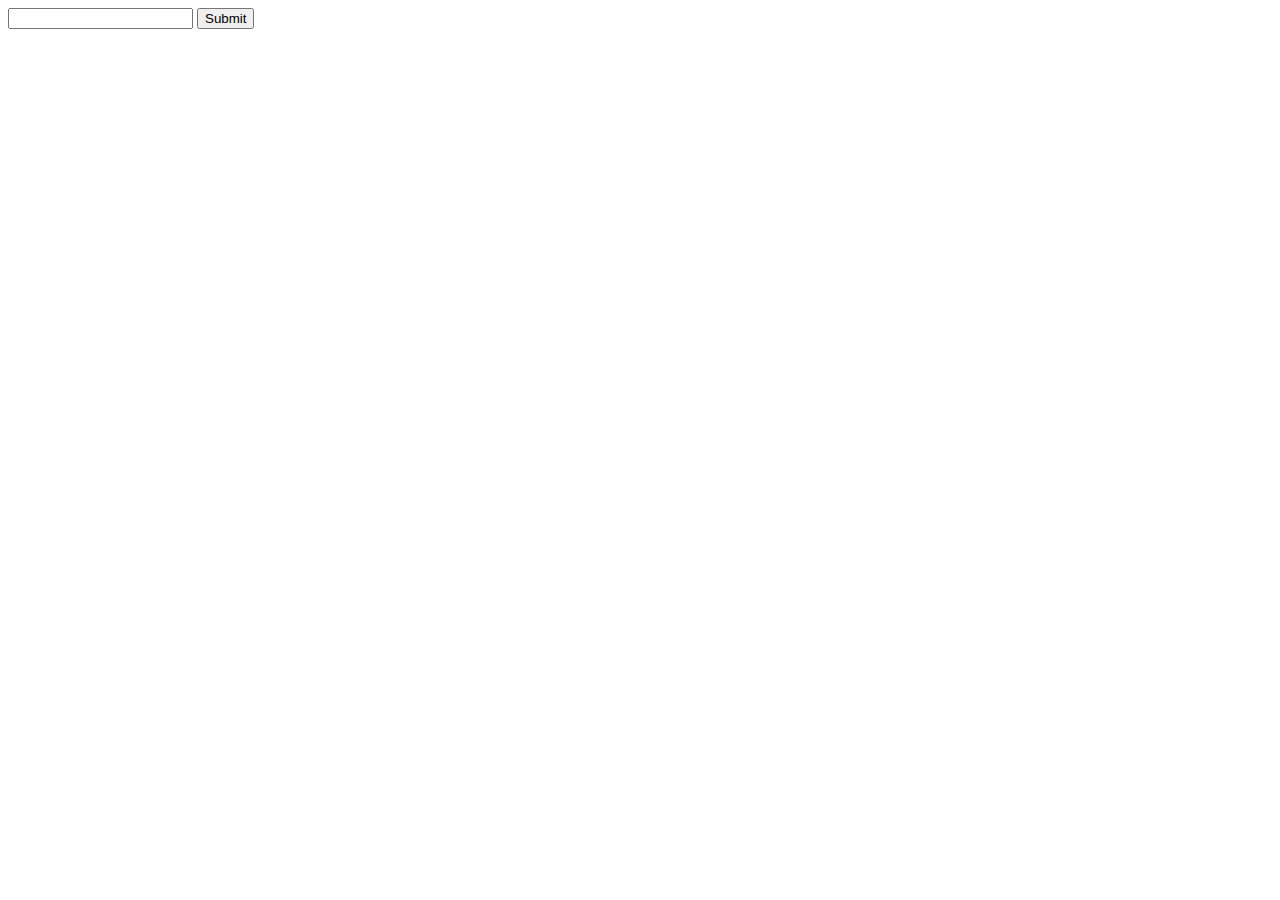
==== nwm.html @ 5f6dc06d "Add files via upload" ====
<html>
<head>
<title>Redirect to Another Website</title>
</head>
<body>
<form>
<input type="text" name="password" />
<input type="submit" value="Submit" />
</form>
<script>
function redirect() {
  var password = document.getElementById("password").value;
  if (password == "password") {
    window.location.href = "http://www.example.com";
  }
}
</script>
</body>
</html>
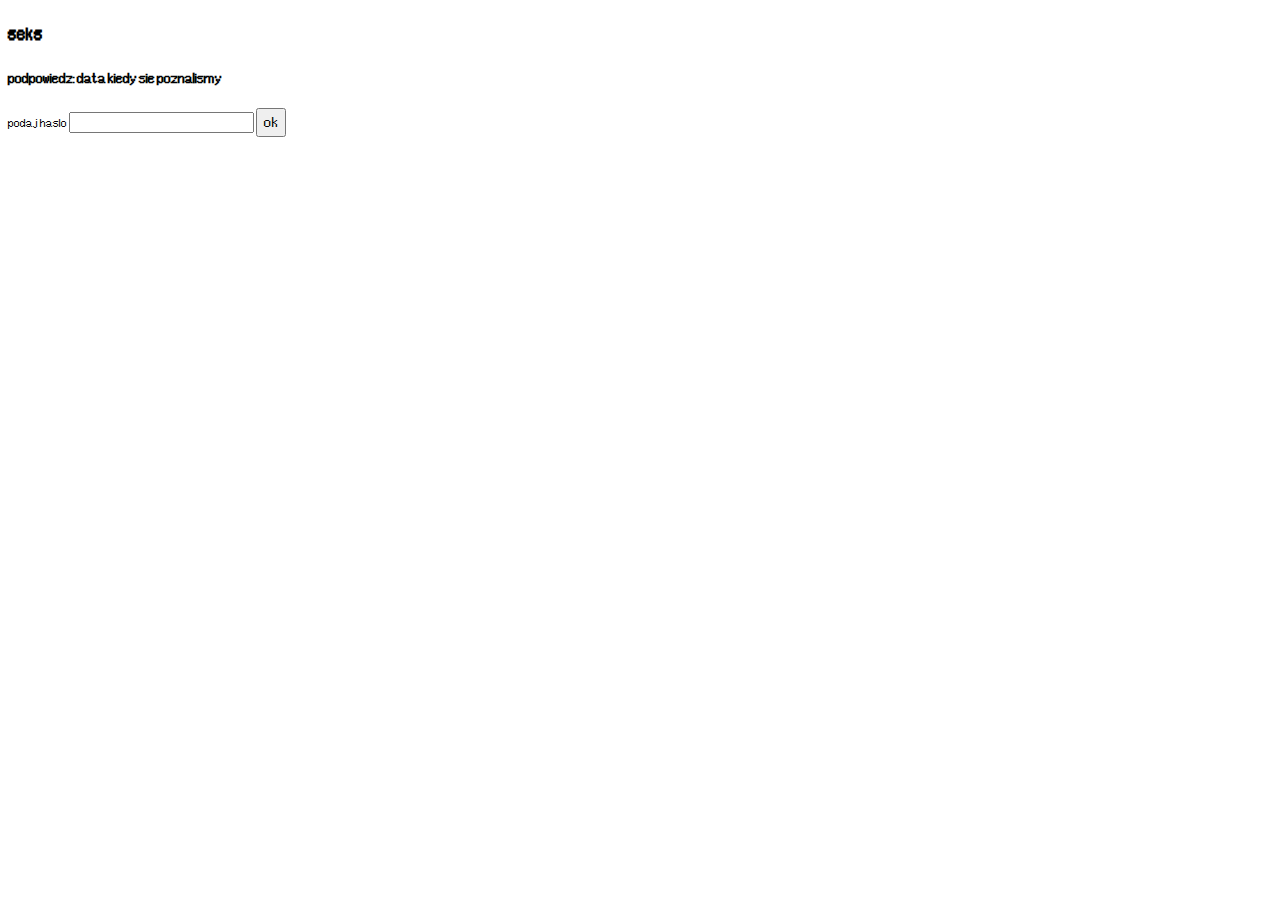
==== commit 42459af4: "Update nwm.html" ====
--- a/nwm.html
+++ b/nwm.html
@@ -1,19 +1,39 @@
-<html>
+<!DOCTYPE html>
+<html lang="en">
 <head>
-<title>Redirect to Another Website</title>
+    <meta charset="UTF-8">
+    <meta name="viewport" content="width=device-width, initial-scale=1.0">
+  <link rel="stylesheet" href="styles.css" type="text/css" charset="utf-8"/>
+  <link rel="icon" type="image/x-icon" href="https://29238746.github.io/huj/draco.ico?">
+    <style type="text/css">
+        		body {
+			font-family: 'pixel_unicode';
+        		}
+label[type='password'] { font-size: 30px; font-family: 'pixel_unicode'; }
+button[type='submit'] { font-size: 20px; font-family: 'pixel_unicode'; }
+
+            </style>
+    <title>uwu</title>
+    <script>
+        function checkPassword(event) {
+            event.preventDefault(); // Prevent the form from submitting the traditional way
+            var password = document.getElementById("password").value;
+            if (password === "2903") {
+                window.location.href = "https://www.example.com"; // Replace with your desired URL
+            } else {
+                document.getElementById("errorSound").play();
+            }
+        }
+    </script>
 </head>
 <body>
-<form>
-<input type="text" name="password" />
-<input type="submit" value="Submit" />
-</form>
-<script>
-function redirect() {
-  var password = document.getElementById("password").value;
-  if (password == "password") {
-    window.location.href = "http://www.example.com";
-  }
-}
-</script>
+    <h2>seks</h2>
+<h3>podpowiedz: data kiedy sie poznalismy</h3>
+    <form onsubmit="checkPassword(event)">
+        <label for="password">podaj haslo</label>
+        <input type="password" id="password" name="password" required>
+        <button type="submit">ok</button>
+    </form>
+    <audio id="errorSound" src="nie,ogg"></audio> <!-- Replace with the path to your .ogg sound file -->
 </body>
-</html>+</html>
--- a/styles.css
+++ b/styles.css
@@ -0,0 +1,66 @@
+/*! Generated by Font Squirrel (https://www.fontsquirrel.com) on May 31, 2024 */
+
+
+
+@font-face {
+    font-family: 'pixel_unicode';
+    src: url('pixel-unicode-webfont.woff2') format('woff2'),
+         url('pixel-unicode-webfont.woff') format('woff');
+    font-weight: normal;
+    font-style: normal;
+
+}
+
+h1 {
+  font-family: Pixelify Sans, sans-serif;
+  font-style: normal;
+}
+
+div.gallery {
+  border: 1px solid #ccc;
+}
+
+div.gallery:hover {
+  border: 1px solid #777;
+}
+
+div.gallery img {
+  width: 100%;
+  height: auto;
+}
+
+div.desc {
+  padding: 15px;
+  text-align: center;
+}
+
+* {
+  box-sizing: border-box;
+}
+
+.responsive {
+  padding: 0 6px;
+  float: left;
+  width: 24.99999%;
+}
+
+@media only screen and (max-width: 700px) {
+  .responsive {
+    width: 49.99999%;
+    margin: 6px 0;
+  }
+}
+
+@media only screen and (max-width: 500px) {
+  .responsive {
+    width: 100%;
+  }
+}
+
+.clearfix:after {
+  content: "";
+  display: table;
+  clear: both;
+}
+
+
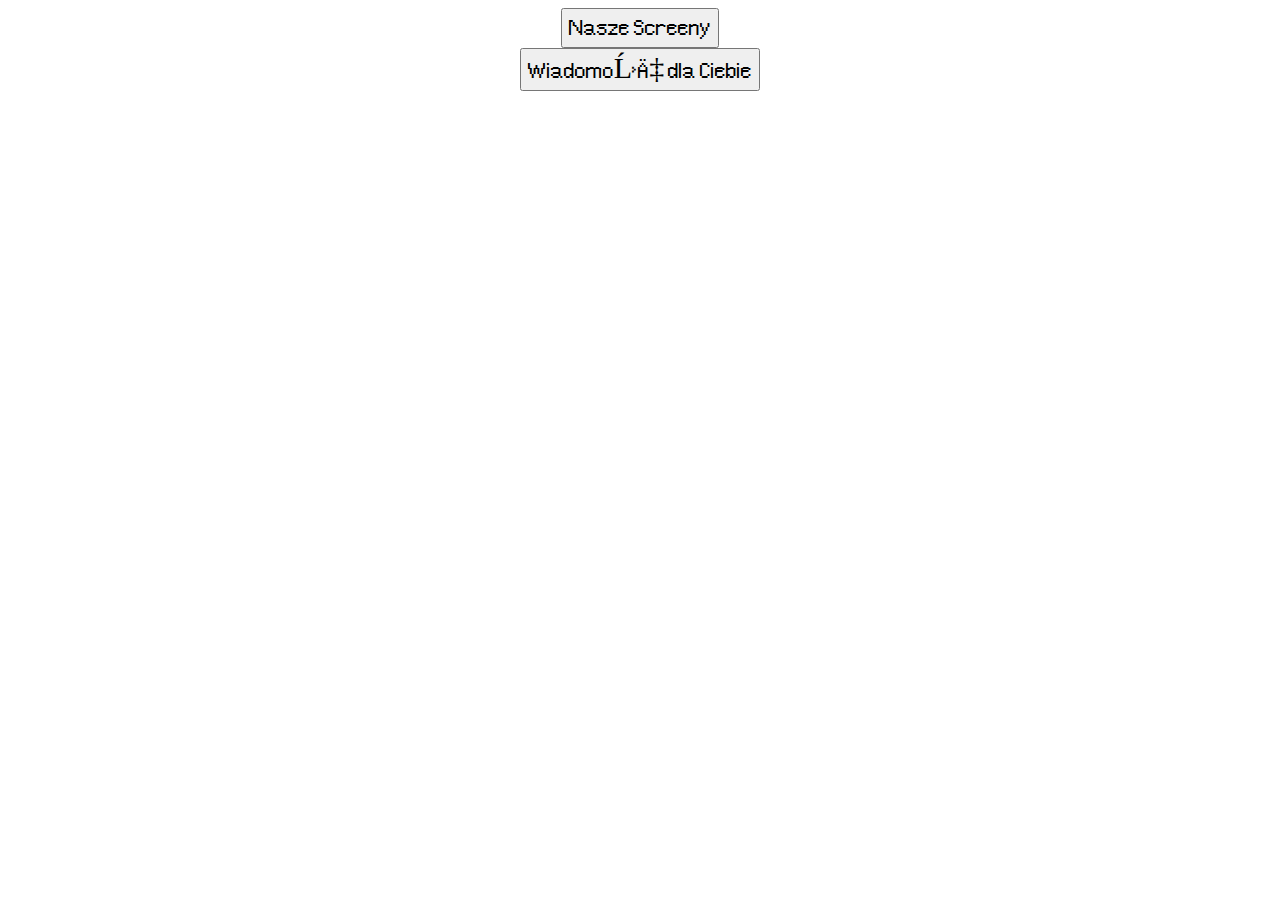
==== commit aa8c9d9c: "Update nwm.html" ====
--- a/nwm.html
+++ b/nwm.html
@@ -1,39 +1,30 @@
-<!DOCTYPE html>
-<html lang="en">
+<!doctype html>
+<html>
 <head>
-    <meta charset="UTF-8">
     <meta name="viewport" content="width=device-width, initial-scale=1.0">
-  <link rel="stylesheet" href="styles.css" type="text/css" charset="utf-8"/>
+    <link rel="stylesheet" href="styles.css" type="text/css" charset="utf-8"/>
+  <title>gluwna strona</title>
   <link rel="icon" type="image/x-icon" href="https://29238746.github.io/huj/draco.ico?">
     <style type="text/css">
         		body {
 			font-family: 'pixel_unicode';
         		}
-label[type='password'] { font-size: 30px; font-family: 'pixel_unicode'; }
-button[type='submit'] { font-size: 20px; font-family: 'pixel_unicode'; }
+input[type='submit'] { font-size: 30px; font-family: 'pixel_unicode'; }
 
             </style>
-    <title>uwu</title>
-    <script>
-        function checkPassword(event) {
-            event.preventDefault(); // Prevent the form from submitting the traditional way
-            var password = document.getElementById("password").value;
-            if (password === "2903") {
-                window.location.href = "https://www.example.com"; // Replace with your desired URL
-            } else {
-                document.getElementById("errorSound").play();
-            }
-        }
-    </script>
 </head>
 <body>
-    <h2>seks</h2>
-<h3>podpowiedz: data kiedy sie poznalismy</h3>
-    <form onsubmit="checkPassword(event)">
-        <label for="password">podaj haslo</label>
-        <input type="password" id="password" name="password" required>
-        <button type="submit">ok</button>
+<center>
+<div class="button-container">
+    <form action="https://29238746.github.io/huj/rena">
+        <input type="submit" value="Nasze Screeny" />
     </form>
-    <audio id="errorSound" src="nie,ogg"></audio> <!-- Replace with the path to your .ogg sound file -->
+</div>
+<div class="button-container">
+    <form action="https://29238746.github.io/huj/x">
+        <input type="submit" value="Wiadomość dla Ciebie" />
+    </form>
+</div>
+</center>
 </body>
 </html>
--- a/styles.css
+++ b/styles.css
@@ -16,51 +16,4 @@
   font-style: normal;
 }
 
-div.gallery {
-  border: 1px solid #ccc;
-}
 
-div.gallery:hover {
-  border: 1px solid #777;
-}
-
-div.gallery img {
-  width: 100%;
-  height: auto;
-}
-
-div.desc {
-  padding: 15px;
-  text-align: center;
-}
-
-* {
-  box-sizing: border-box;
-}
-
-.responsive {
-  padding: 0 6px;
-  float: left;
-  width: 24.99999%;
-}
-
-@media only screen and (max-width: 700px) {
-  .responsive {
-    width: 49.99999%;
-    margin: 6px 0;
-  }
-}
-
-@media only screen and (max-width: 500px) {
-  .responsive {
-    width: 100%;
-  }
-}
-
-.clearfix:after {
-  content: "";
-  display: table;
-  clear: both;
-}
-
-
